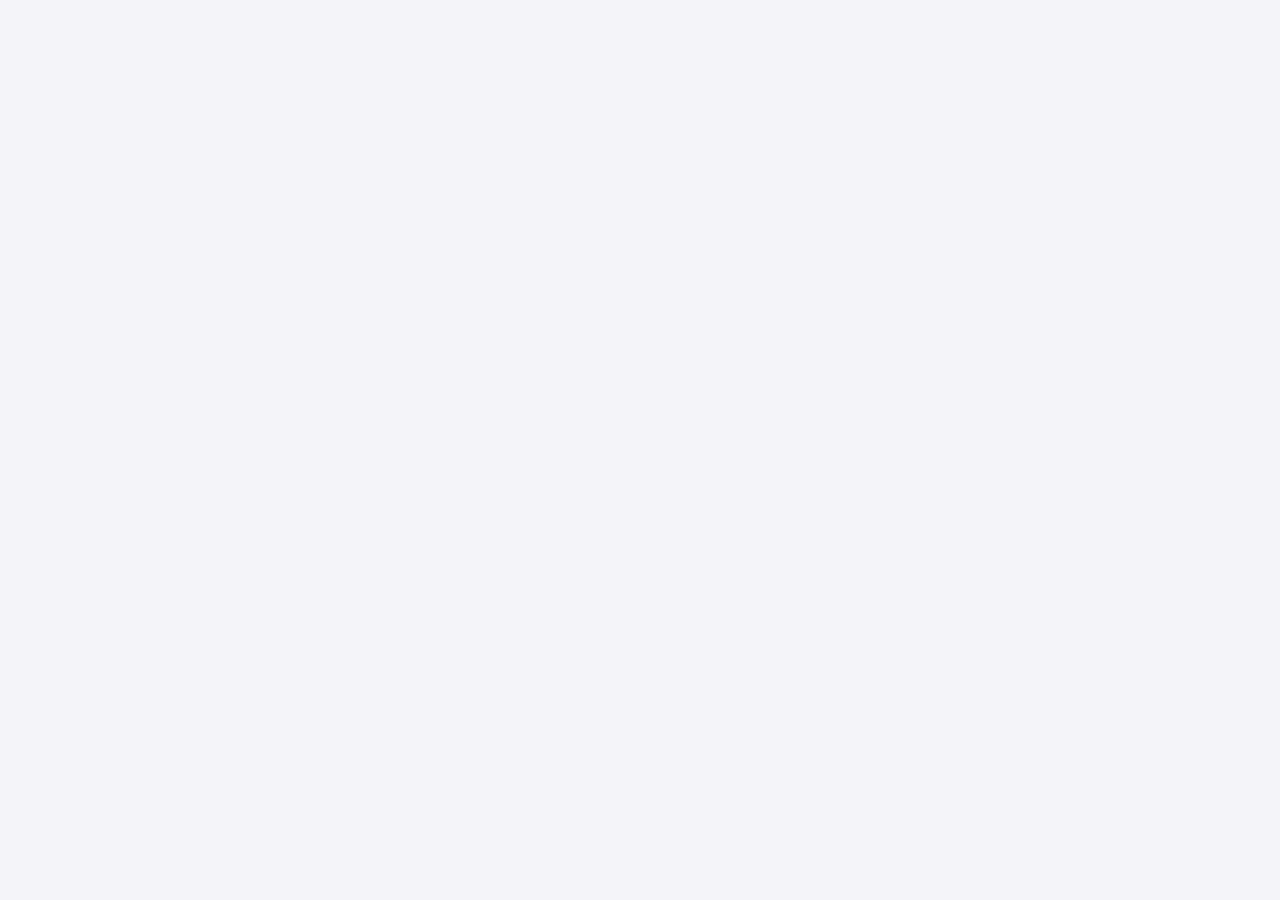
==== index.html @ 67ee7121 "pinto" ====
<!DOCTYPE html>
<html lang="pt-BR">
<head>
    <meta charset="UTF-8">
    <meta name="viewport" content="width=device-width, initial-scale=1.0">
    <title>Exemplo de Página HTML</title>
    <style>
        body {
            font-family: Arial, sans-serif;
            background-color: #f4f4f9;
            margin: 0;
            padding: 0;
        }
        header {
            background-color: #4CAF50;
            color: white;
            padding: 15px;
            text-align: center;
        }
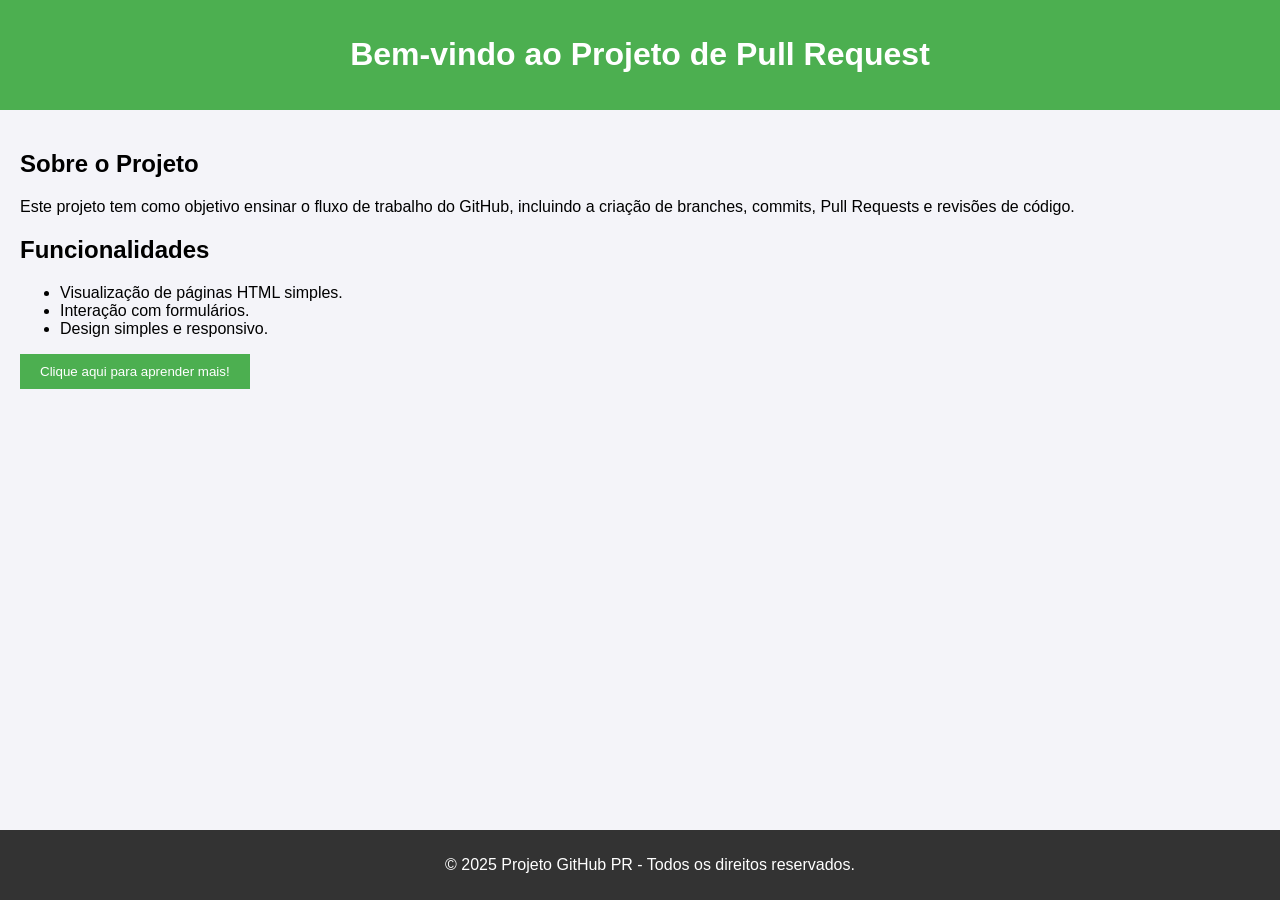
==== commit 39edc5ea: "mudando index" ====
--- a/index.html
+++ b/index.html
@@ -16,4 +16,60 @@
             color: white;
             padding: 15px;
             text-align: center;
-        }+        }
+        main {
+            padding: 20px;
+        }
+        footer {
+            background-color: #333;
+            color: white;
+            text-align: center;
+            padding: 10px;
+            position: fixed;
+            bottom: 0;
+            width: 100%;
+        }
+        .btn {
+            background-color: #4CAF50;
+            color: white;
+            padding: 10px 20px;
+            border: none;
+            cursor: pointer;
+            text-align: center;
+            display: inline-block;
+        }
+        .btn:hover {
+            background-color: #45a049;
+        }
+    </style>
+</head>
+<body>
+
+<header>
+    <h1>Bem-vindo ao Projeto de Pull Request</h1>
+</header>
+
+<main>
+    <section>
+        <h2>Sobre o Projeto</h2>
+        <p>Este projeto tem como objetivo ensinar o fluxo de trabalho do GitHub, incluindo a criação de branches, commits, Pull Requests e revisões de código.</p>
+    </section>
+
+    <section>
+        <h2>Funcionalidades</h2>
+        <ul>
+            <li>Visualização de páginas HTML simples.</li>
+            <li>Interação com formulários.</li>
+            <li>Design simples e responsivo.</li>
+        </ul>
+    </section>
+
+    <button class="btn">Clique aqui para aprender mais!</button>
+</main>
+
+<footer>
+    <p>&copy; 2025 Projeto GitHub PR - Todos os direitos reservados.</p>
+</footer>
+
+</body>
+</html>
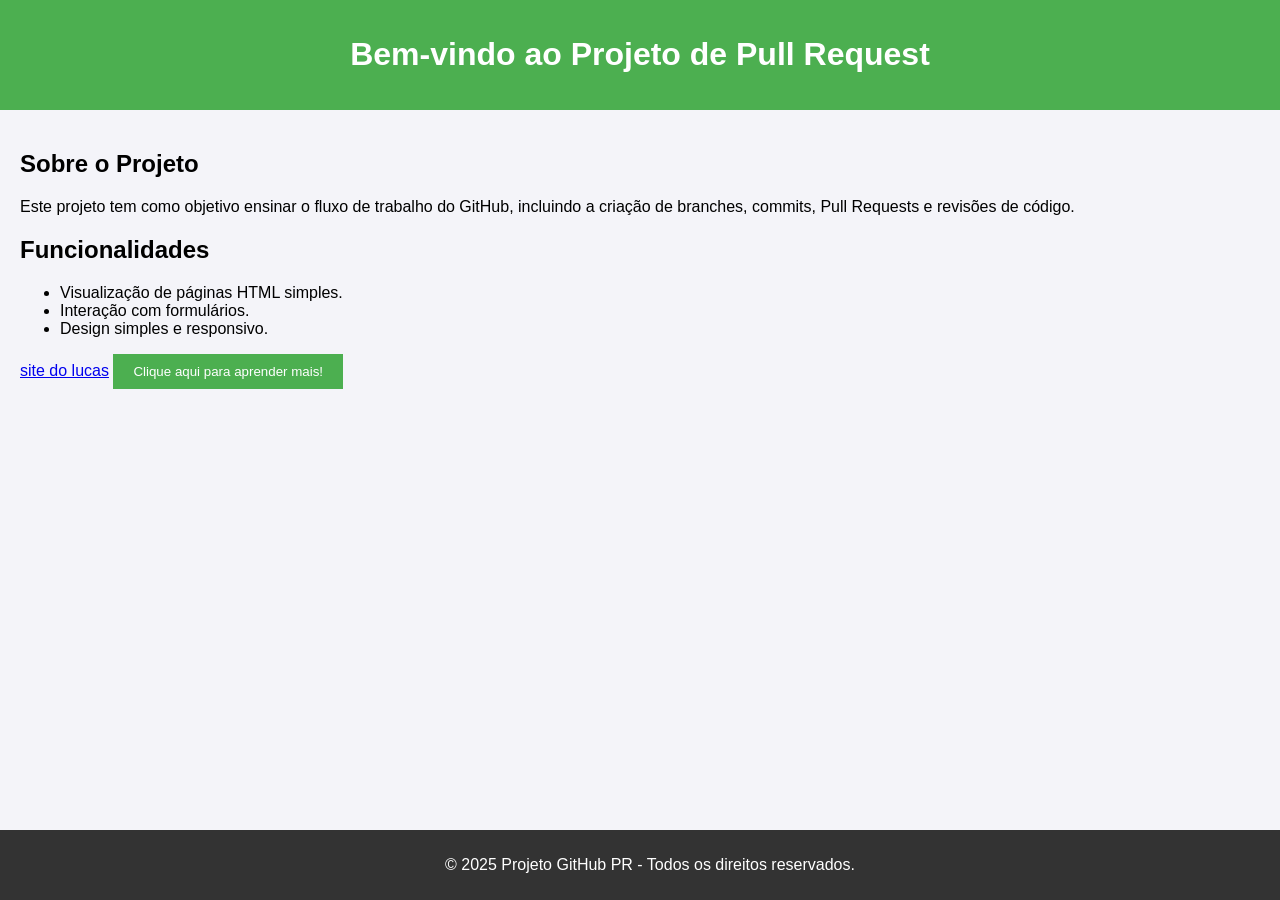
==== commit 738a71bb: "criação lucas" ====
--- a/index.html
+++ b/index.html
@@ -63,6 +63,7 @@
             <li>Design simples e responsivo.</li>
         </ul>
     </section>
+    <a href="lucasAlmeida.html">site do lucas</a>
 
     <button class="btn">Clique aqui para aprender mais!</button>
 </main>
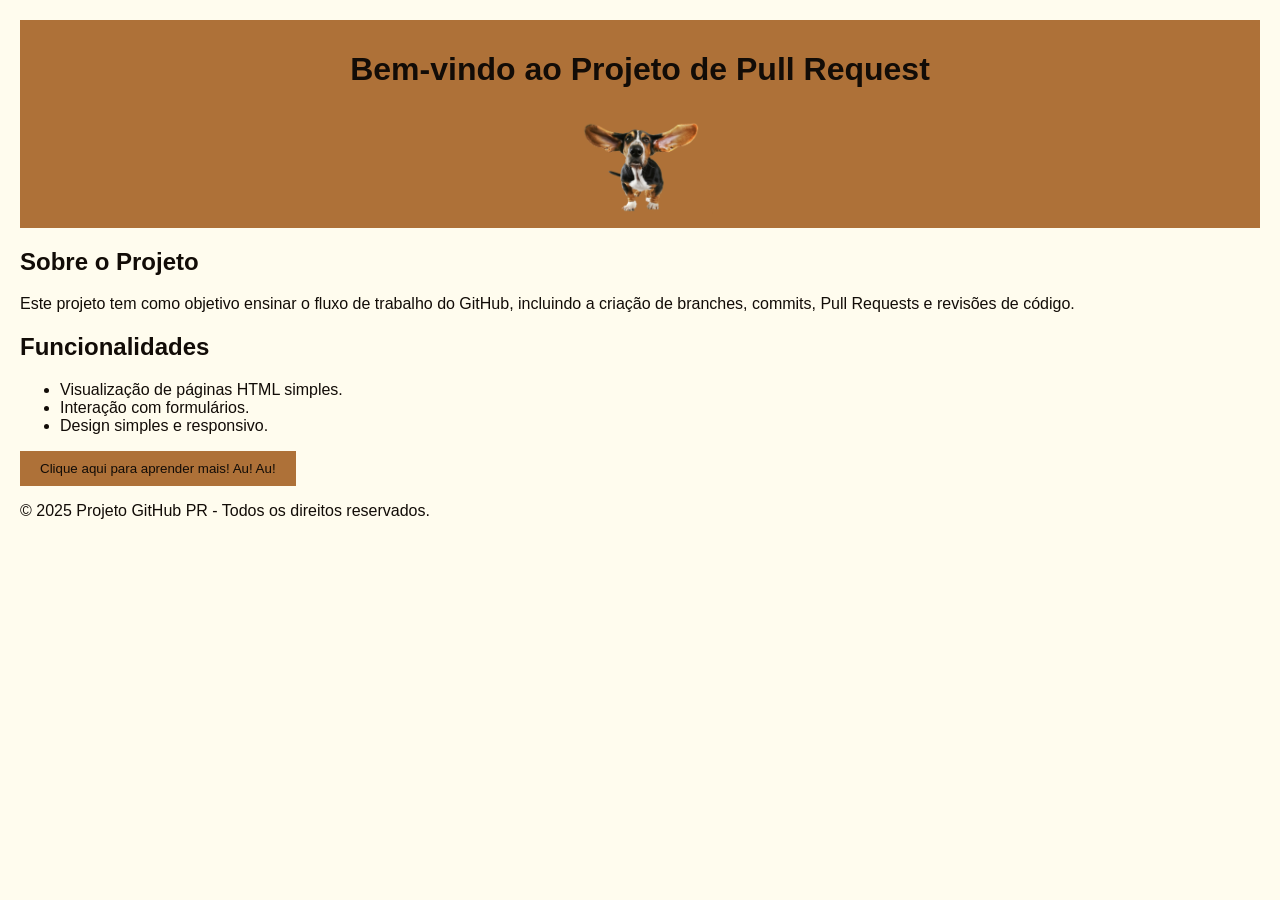
==== commit 023a8763: "CachorrinhoAdicionado" ====
--- a/index.html
+++ b/index.html
@@ -4,49 +4,13 @@
     <meta charset="UTF-8">
     <meta name="viewport" content="width=device-width, initial-scale=1.0">
     <title>Exemplo de Página HTML</title>
-    <style>
-        body {
-            font-family: Arial, sans-serif;
-            background-color: #f4f4f9;
-            margin: 0;
-            padding: 0;
-        }
-        header {
-            background-color: #4CAF50;
-            color: white;
-            padding: 15px;
-            text-align: center;
-        }
-        main {
-            padding: 20px;
-        }
-        footer {
-            background-color: #333;
-            color: white;
-            text-align: center;
-            padding: 10px;
-            position: fixed;
-            bottom: 0;
-            width: 100%;
-        }
-        .btn {
-            background-color: #4CAF50;
-            color: white;
-            padding: 10px 20px;
-            border: none;
-            cursor: pointer;
-            text-align: center;
-            display: inline-block;
-        }
-        .btn:hover {
-            background-color: #45a049;
-        }
-    </style>
+    <link rel="stylesheet" href="style.css">
 </head>
 <body>
 
 <header>
     <h1>Bem-vindo ao Projeto de Pull Request</h1>
+    <img src="img/cãozinho.png" alt="cãozinho fofo" class="cachorro">
 </header>
 
 <main>
@@ -63,9 +27,8 @@
             <li>Design simples e responsivo.</li>
         </ul>
     </section>
-    <a href="lucasAlmeida.html">site do lucas</a>
 
-    <button class="btn">Clique aqui para aprender mais!</button>
+    <button class="btn">Clique aqui para aprender mais! Au! Au!</button>
 </main>
 
 <footer>
--- a/style.css
+++ b/style.css
@@ -0,0 +1,24 @@
+body{
+    background-color: #FFFCEE;
+    font-family: Arial, Impact, Haettenschweiler, 'Arial Narrow Bold', sans-serif;
+    color: #120C07;
+    margin: 0;
+    padding: 20px;
+}
+.cachorro {
+    width: 150px;
+    height: auto;
+    margin-top: 10px;
+}
+header {
+    background-color: #AE7138;
+    padding: 10px 20px;
+    text-align: center;
+}
+.btn {
+    background-color: #AE7138;
+    color: #120C07;
+    border: none;
+    padding: 10px 20px;
+    cursor: pointer;
+}
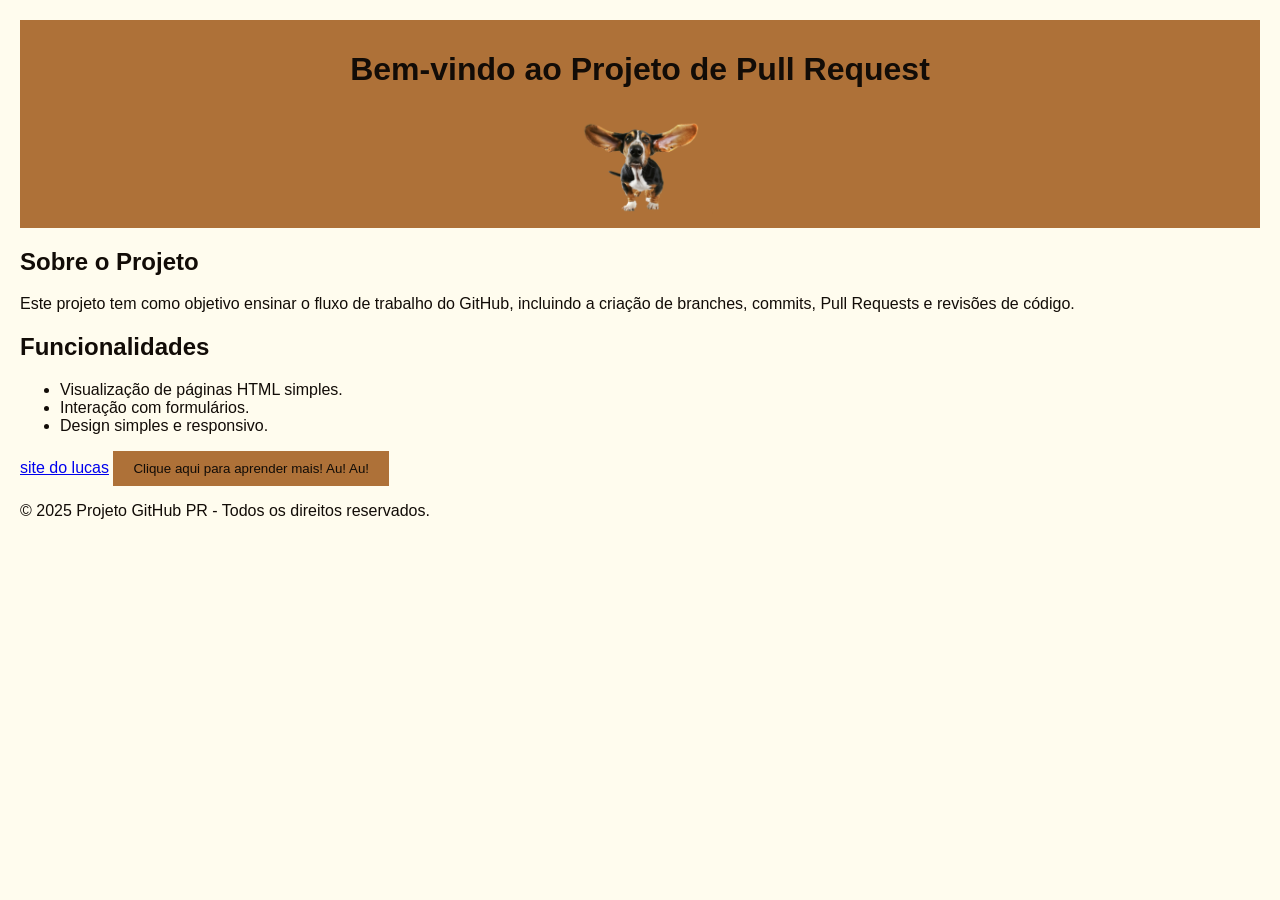
==== commit c53703a0: "Merge pull request #4 from gaPeotta/styleByCibelless CachorrinhoAdicionado" ====
--- a/index.html
+++ b/index.html
@@ -27,6 +27,7 @@
             <li>Design simples e responsivo.</li>
         </ul>
     </section>
+    <a href="lucasAlmeida.html">site do lucas</a>
 
     <button class="btn">Clique aqui para aprender mais! Au! Au!</button>
 </main>
